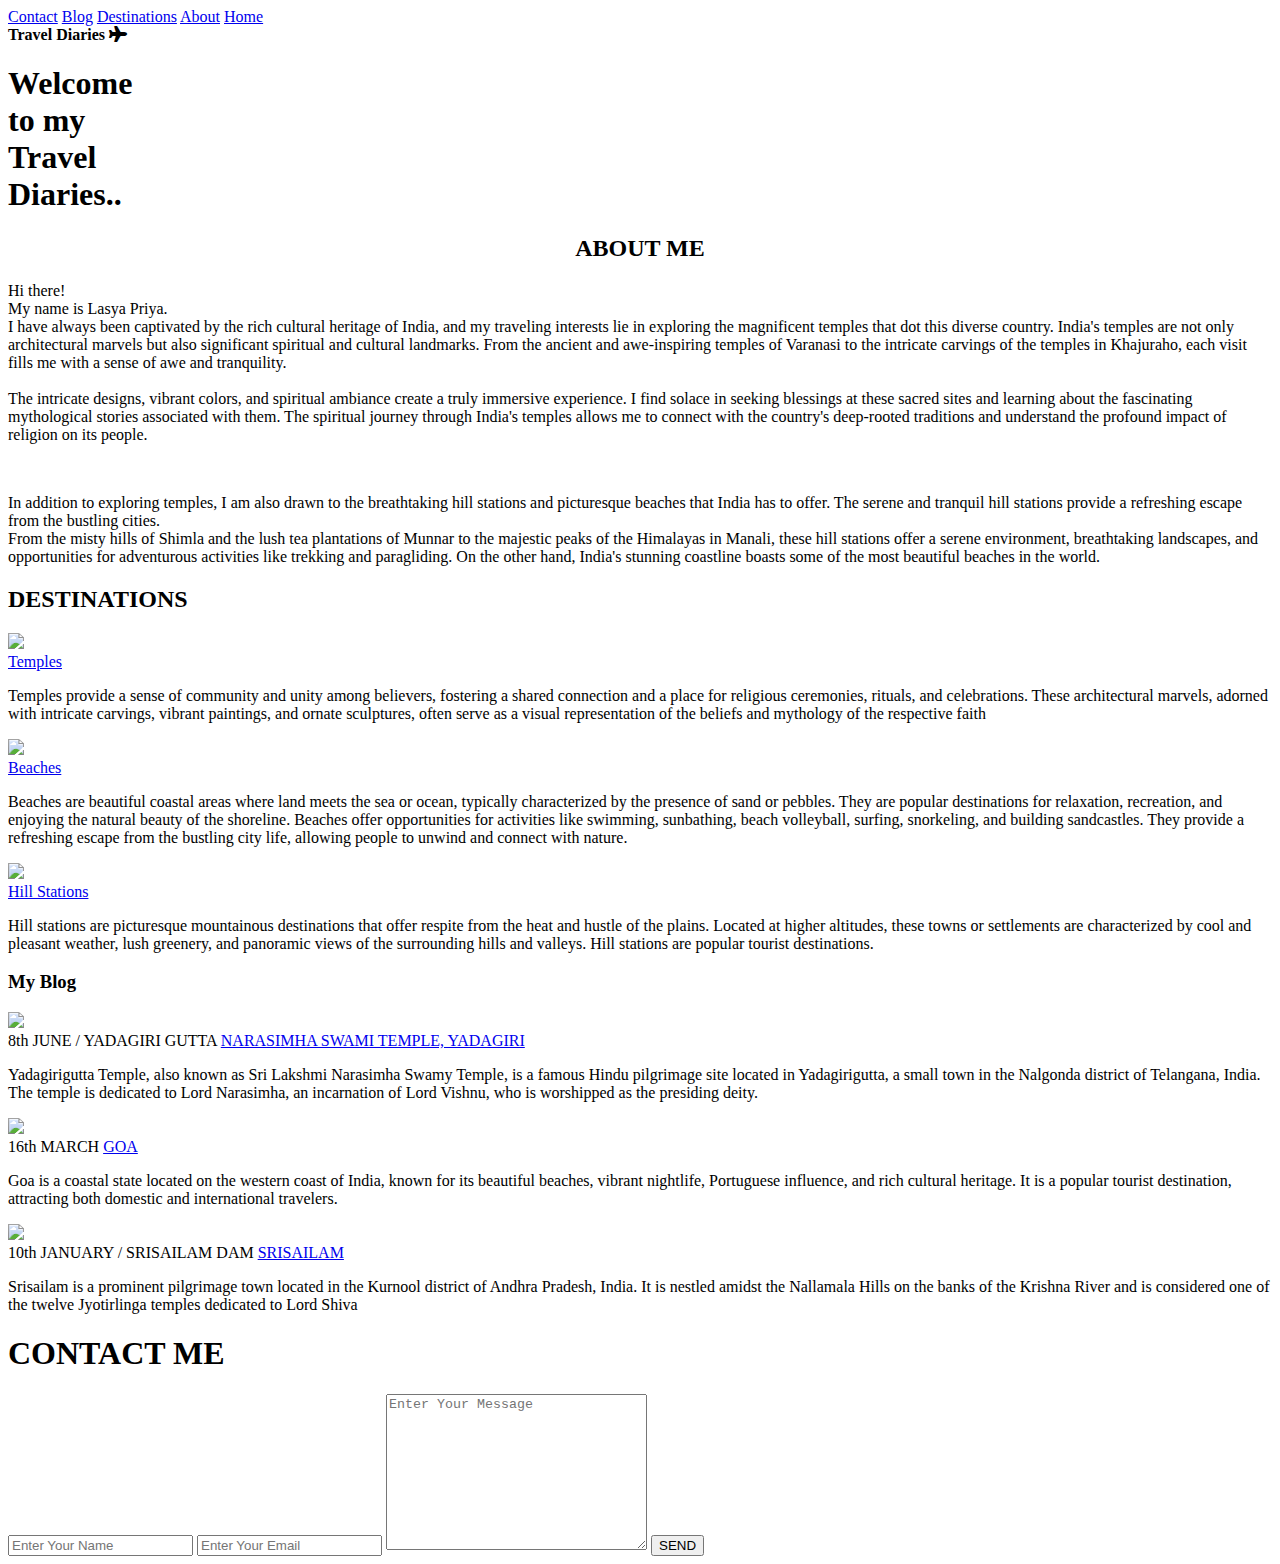
==== index.html @ 6fc03b1c "Update and rename travel.html to index.html" ====
<!DOCTYPE html>
<html>
<head>
    <meta charset='utf-8'>
    <meta http-equiv='X-UA-Compatible' content='IE=edge'>
    <title>TravelBlog</title>
    <meta name='viewport' content='width=device-width, initial-scale=1.0'>
    <link rel='stylesheet' type='text/css' media='screen' href='style.css'>
    <link rel="stylesheet" href="https://cdnjs.cloudflare.com/ajax/libs/font-awesome/5.15.3/css/all.min.css">
    
</head>
<body>
        <div class="navbar">
            <a href="#contact">Contact</a>
            <a href="#blog">Blog</a>
            <a href="#destinations">Destinations</a>
            <a href="#about">About</a>
            <a href="#home">Home</a>
            <div class="logo">
                <b>Travel <span class="spa">Diaries</span></b>
                <i class="fas fa-plane"></i> <!-- Font Awesome airplane icon -->
            </div>
        </div>
    
    <div class="content">
        <h1><span class="well">Welcome</span><br>to my<br>Travel <span class="spa"><br>Diaries..</span></h1>
    </div>

    <div id="about">
        <div class="container">
            <div class="row">
               <center><h2>ABOUT ME</h2></center>    
                    <p>
                        Hi there! <br>My name is Lasya Priya.<br>
                        I have always been captivated by the rich cultural heritage of India, and my traveling interests lie in exploring the magnificent temples that dot this diverse country. 
                        India's temples are not only architectural marvels but also significant spiritual and cultural landmarks. 
                        From the ancient and awe-inspiring temples of Varanasi to the intricate carvings of the temples in Khajuraho, each visit fills me with a sense of awe and tranquility. 
                        <br><br>The intricate designs, vibrant colors, and spiritual ambiance create a truly immersive experience. 
                        I find solace in seeking blessings at these sacred sites and learning about the fascinating mythological stories associated with them. 
                        The spiritual journey through India's temples allows me to connect with the country's deep-rooted traditions and understand the profound impact of religion on its people.
                    </p>
                    <br>
                    <p>
                        In addition to exploring temples, I am also drawn to the breathtaking hill stations and picturesque beaches that India has to offer. 
                        The serene and tranquil hill stations provide a refreshing escape from the bustling cities. <br>From the misty hills of Shimla and the lush tea plantations of Munnar to the majestic peaks of the Himalayas in Manali, these hill stations offer a serene environment, breathtaking landscapes, and opportunities for adventurous activities like trekking and paragliding.
                         On the other hand, India's stunning coastline boasts some of the most beautiful beaches in the world. 
                    </p>
                </div>
            </div>
        </div>
    </div>
    <div id="destinations">
            <div class="head">
                <h2>DESTINATIONS</h2>
            </div>
            <div class="blog-container">
             <div class="blog-box">
                <div class="blog-img">
                    <img src="temple.jpeg">
                </div>
                <div class="blog-text">
                    <a href="temple.html" class="blog-title">Temples</a>
                    <p>Temples provide a sense of community and unity among believers, fostering a shared connection and a place for religious ceremonies, rituals, and celebrations.
                        These architectural marvels, adorned with intricate carvings, vibrant paintings, and ornate sculptures, often serve as a visual representation of the beliefs and mythology of the respective faith
                    </p>
                </div>
             </div>
            <div class="blog-box">
                <div class="blog-img">
                    <img src="beach.jpeg">
                </div>
                <div class="blog-text">
                    <a href="beach.html" class="blog-title">Beaches</a>
                    <p>Beaches are beautiful coastal areas where land meets the sea or ocean, typically characterized by the presence of sand or pebbles. They are popular destinations for relaxation, recreation, and enjoying the natural beauty of the shoreline. Beaches offer opportunities for activities like swimming, sunbathing, beach volleyball, surfing, snorkeling, and building sandcastles. They provide a refreshing escape from the bustling city life, allowing people to unwind and connect with nature.</p>
                </div>
             </div>
            <div class="blog-box">
                <div class="blog-img">
                    <img src="hill.jpeg">
                </div>
                <div class="blog-text">
                    <a href="hill.html" class="blog-title">Hill Stations</a>
                    <p>
                        Hill stations are picturesque mountainous destinations that offer respite from the heat and hustle of the plains. Located at higher altitudes, these towns or settlements are characterized by cool and pleasant weather, lush greenery, and panoramic views of the surrounding hills and valleys. Hill stations are popular tourist destinations.</p>
                </div>
             </div>
        </div>
    </div>
    <section id="blog">
        <div class="blog-heading">
            <h3>My Blog</h3>
        </div>
        <div class="blog-container">
            <div class="blog-box">
                <div class="blog-img">
                    <img src="yada.jpg">
                </div>
                <div class="blog-text">
                    <span> 8th JUNE / YADAGIRI GUTTA</span>
                    <a href="#" class="blog-title">NARASIMHA SWAMI TEMPLE, YADAGIRI</a>
                    <p>Yadagirigutta Temple, also known as Sri Lakshmi Narasimha Swamy Temple, is a famous Hindu pilgrimage site located in Yadagirigutta, a small town in the Nalgonda district of Telangana, India. The temple is dedicated to Lord Narasimha, an incarnation of Lord Vishnu, who is worshipped as the presiding deity.</p>
                </div>
            </div>
            <div class="blog-box">
                <div class="blog-img">
                    <img src="goa.jpg">
                </div>
                <div class="blog-text">
                    <span> 16th MARCH</span>
                    <a href="#" class="blog-title">GOA</a>
                    <p>Goa is a coastal state located on the western coast of India, known for its beautiful beaches, vibrant nightlife, Portuguese influence, and rich cultural heritage. It is a popular tourist destination, attracting both domestic and international travelers.</p>
                    
                </div>
            </div>
            <div class="blog-box">
                <div class="blog-img">
                    <img src="sri.jpg">
                </div>
                <div class="blog-text">
                    <span> 10th JANUARY / SRISAILAM DAM</span>
                    <a href="#" class="blog-title">SRISAILAM</a>
                    <p>Srisailam is a prominent pilgrimage town located in the Kurnool district of Andhra Pradesh, India. It is nestled amidst the Nallamala Hills on the banks of the Krishna River and is considered one of the twelve Jyotirlinga temples dedicated to Lord Shiva</p>
                </div>
            </div>
        </div>
    </section>
    <section id="contact">
        <h1 class="headings">CONTACT ME</h1>
        <form action="" class="form">
            <input type="text" name="name" class="input" placeholder="Enter Your Name">
            <input type="email" name="email" class="input" placeholder="Enter Your Email">
            <textarea name="msg" id="msg" cols="30" rows="10" placeholder="Enter Your Message"></textarea>
            <input type="submit" value="SEND" id="SEND">
        </form>
    </section>
    
    
</body>
</html>
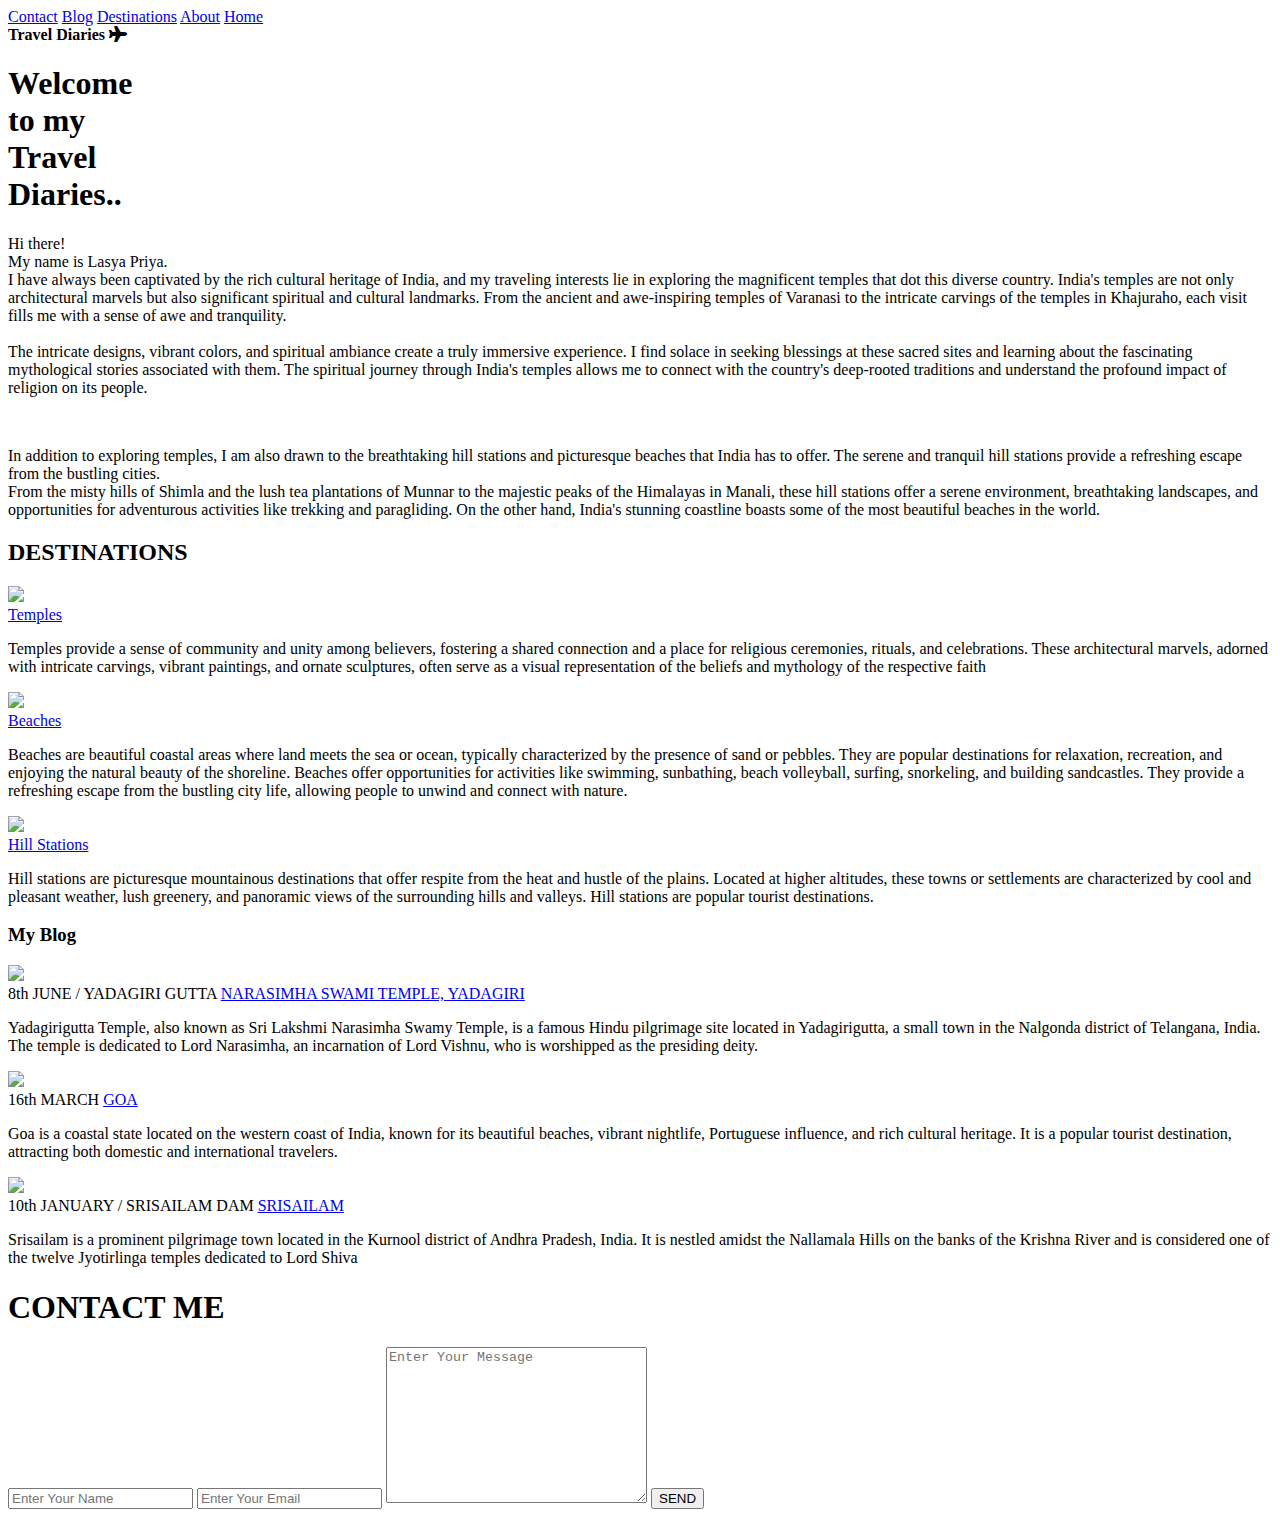
==== commit 9303fc4f: "Update index.html" ====
--- a/index.html
+++ b/index.html
@@ -29,7 +29,7 @@
     <div id="about">
         <div class="container">
             <div class="row">
-               <center><h2>ABOUT ME</h2></center>    
+               <!--<center><h2>ABOUT ME</h2></center>-->   
                     <p>
                         Hi there! <br>My name is Lasya Priya.<br>
                         I have always been captivated by the rich cultural heritage of India, and my traveling interests lie in exploring the magnificent temples that dot this diverse country. 
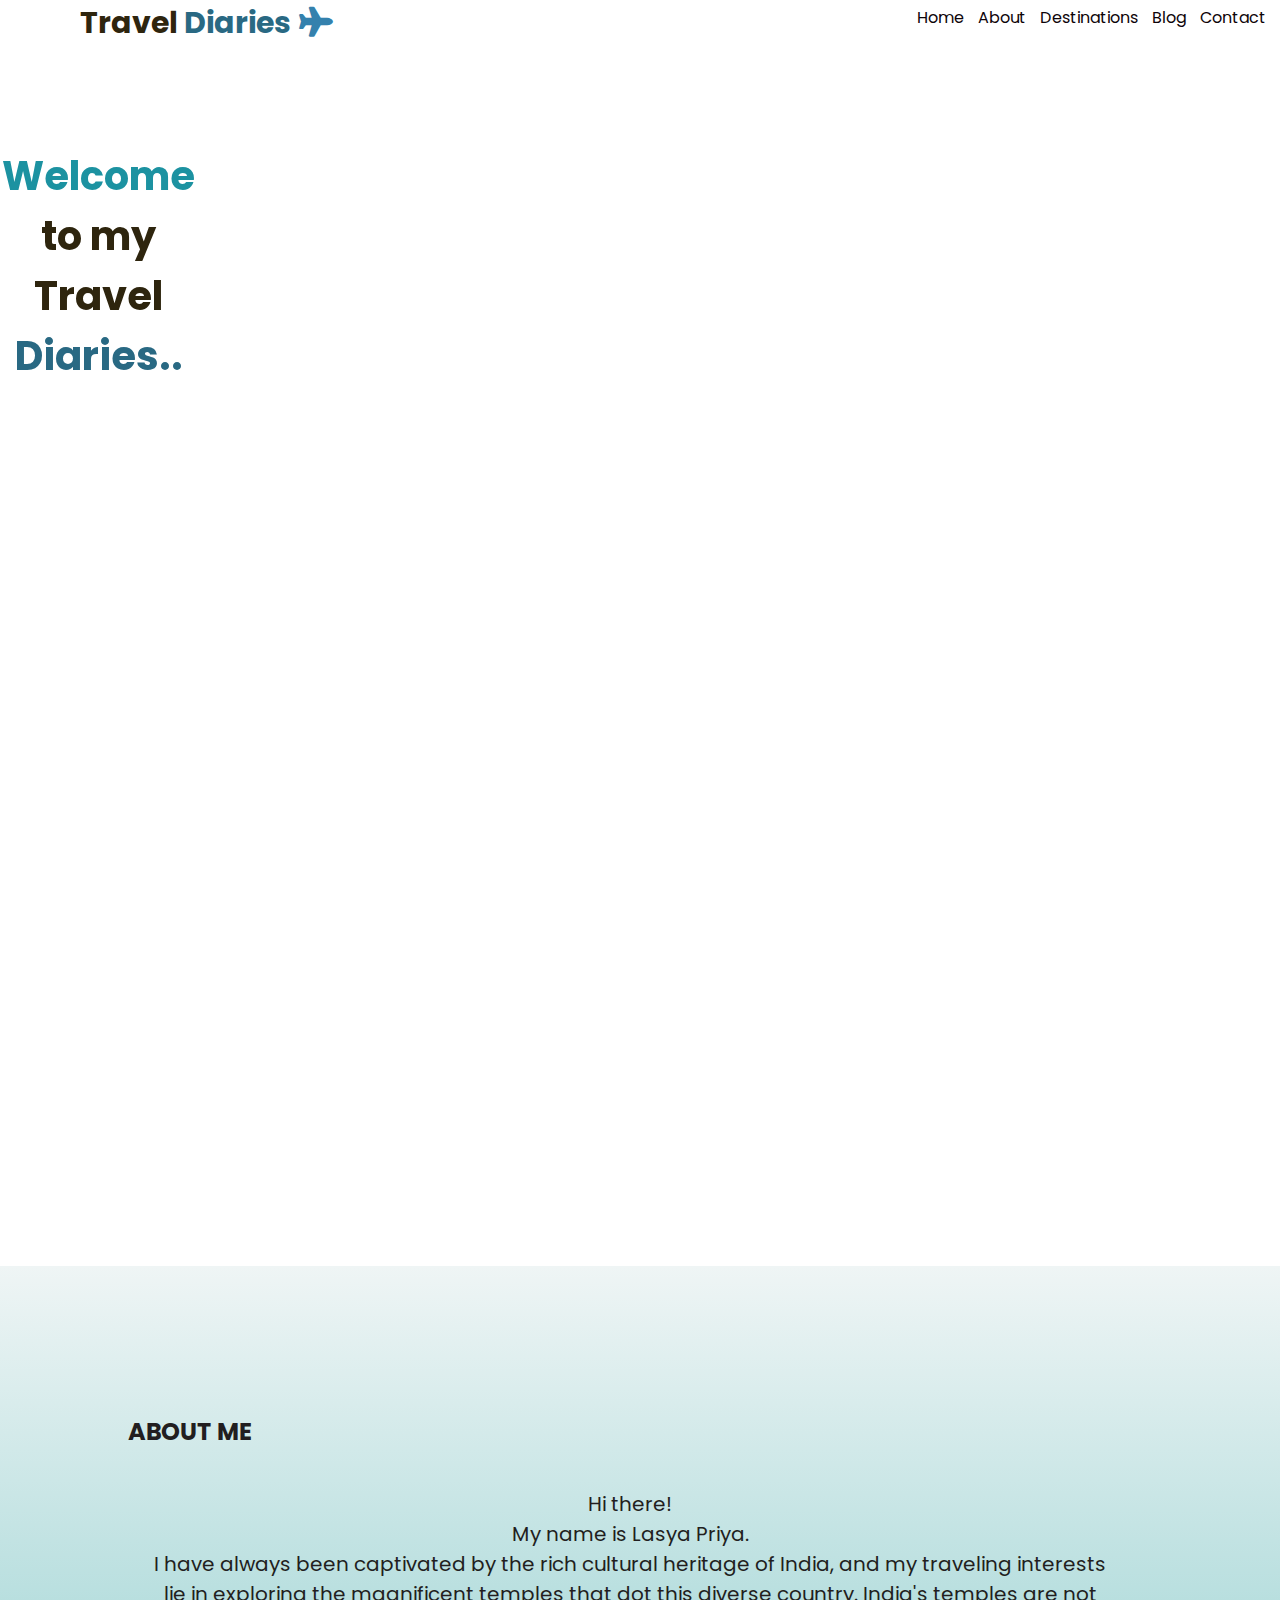
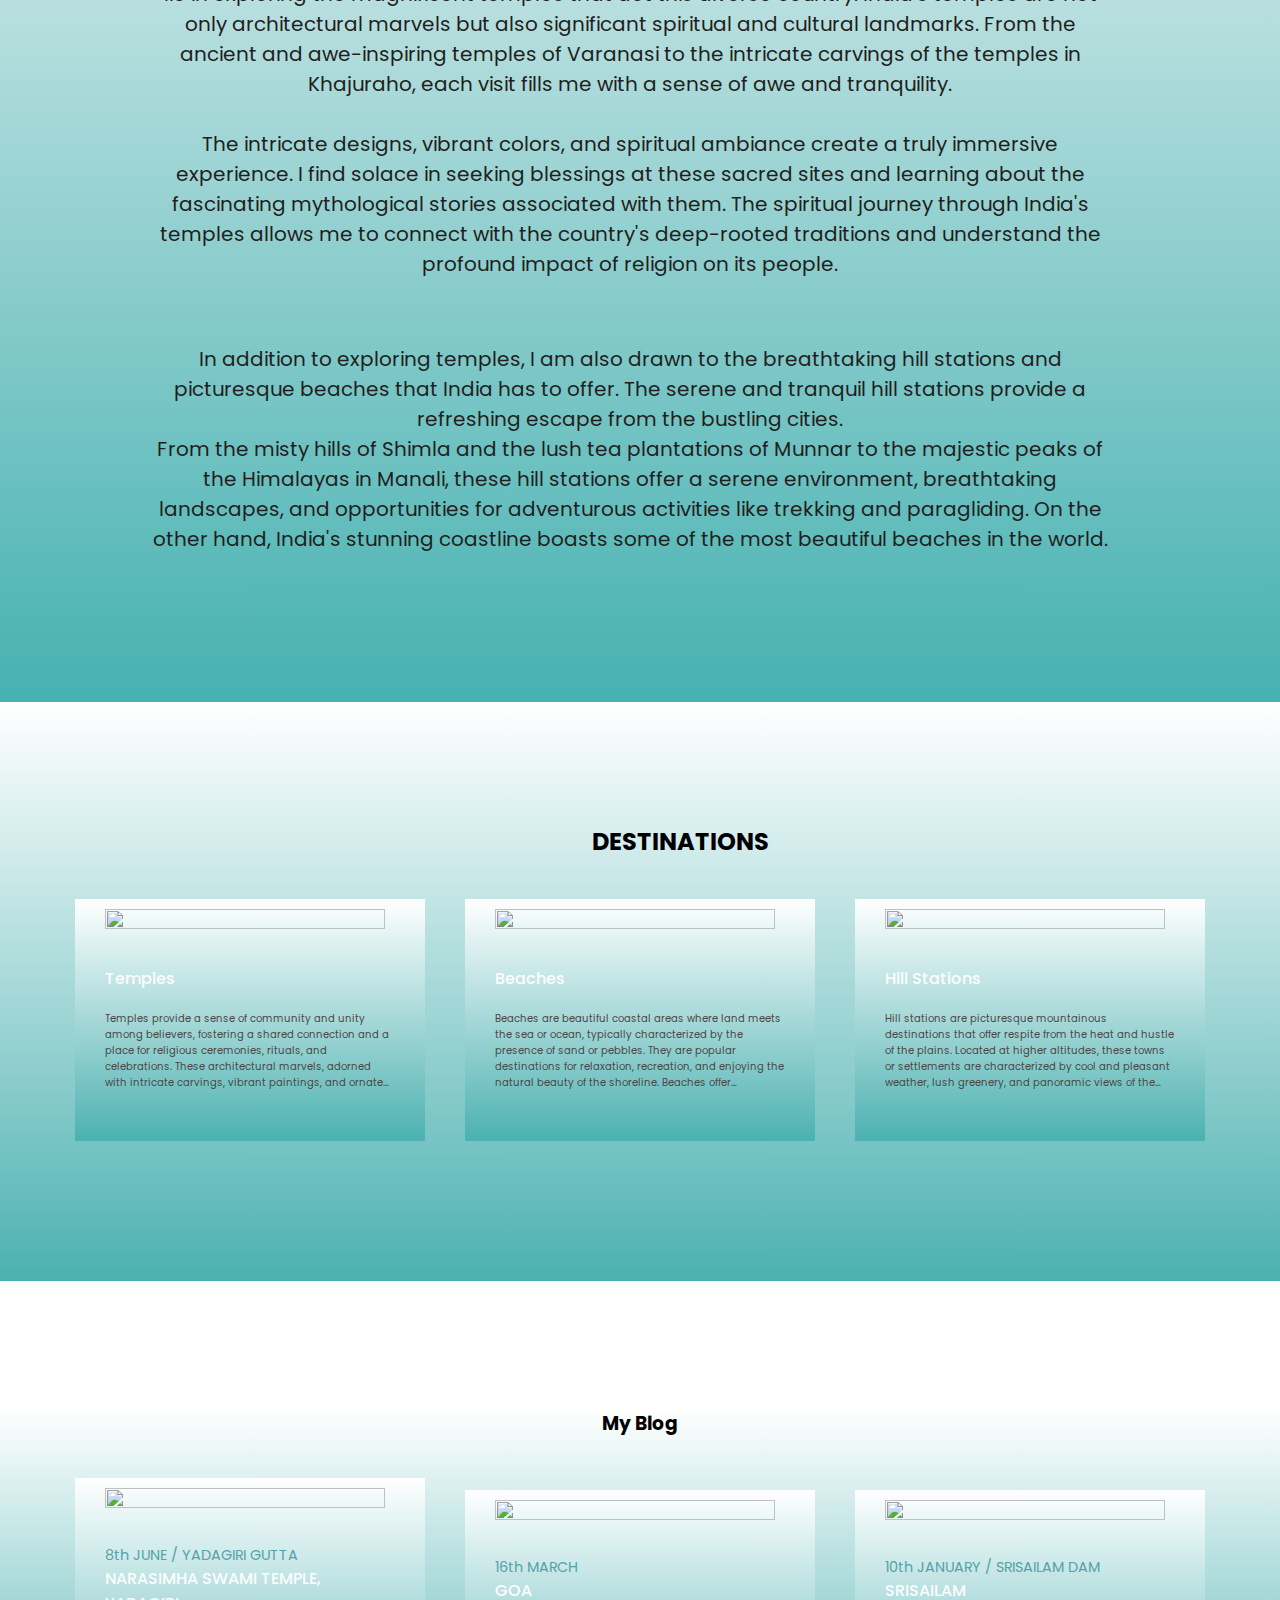
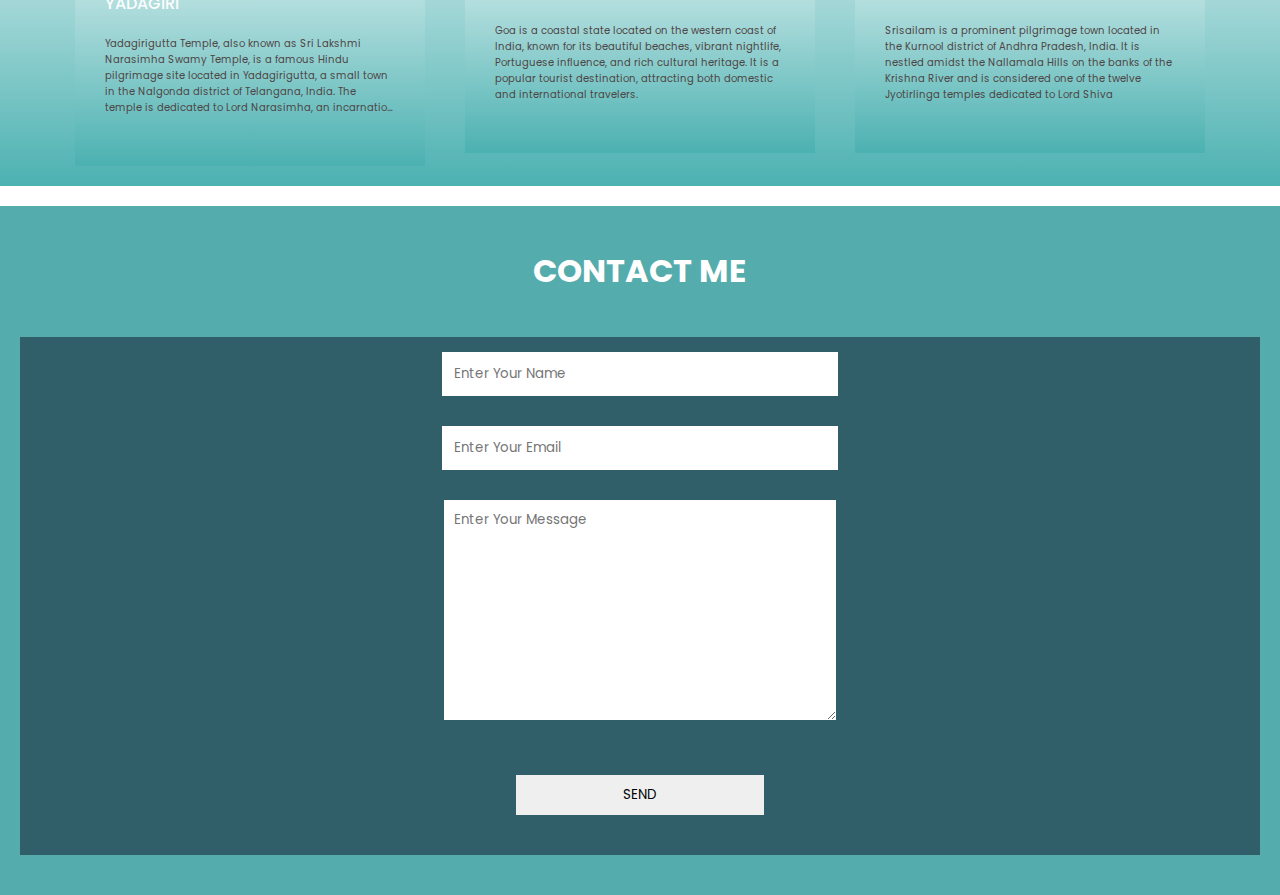
==== commit cb443f1d: "Update index.html" ====
--- a/index.html
+++ b/index.html
@@ -29,7 +29,7 @@
     <div id="about">
         <div class="container">
             <div class="row">
-               <!--<center><h2>ABOUT ME</h2></center>-->   
+               <h2>ABOUT ME</h2>   
                     <p>
                         Hi there! <br>My name is Lasya Priya.<br>
                         I have always been captivated by the rich cultural heritage of India, and my traveling interests lie in exploring the magnificent temples that dot this diverse country. 
--- a/style.css
+++ b/style.css
@@ -0,0 +1,206 @@
+@import 'https://fonts.googleapis.com/css?family=Montserrat:300, 400, 700&display=swap';
+@import url('https://fonts.googleapis.com/css2?family=Cormorant+Garamond:ital,wght@0,300;0,400;0,600;1,300;1,500;1,600;1,700&family=Montserrat:ital,wght@0,100;0,400;1,100;1,400&family=Poppins:ital,wght@0,200;0,400;1,200;1,300&display=swap');
+@import url('https://fonts.googleapis.com/css2?family=Cormorant+Garamond:ital,wght@0,300;0,400;0,600;1,300;1,500;1,600;1,700&family=Montserrat:ital,wght@0,100;0,400;1,100;1,400&family=Poppins:ital,wght@0,200;0,400;1,200;1,300&display=swap');
+
+* {
+  font-family: 'Poppins',sans-serif;
+}
+
+body {
+  box-sizing: border-box;
+  margin: 0;  
+}
+.navbar {
+  width: 100%;
+  height: 50%;
+  position: sticky;
+  top: 0; /* Add top position to stick it at the top of the page */
+  font-family: Georgia, 'Times New Roman', Times, serif;
+  justify-content: flex-end; /* Align elements to the right *//* Increase the z-index value */
+  background-color: white;
+}
+.navbar a {
+  color: rgb(14, 4, 9);
+  margin-right: 14px; /* Add word spacing */
+  margin-top: 5px;
+  text-decoration: none;
+  float: right;
+}
+
+.logo{
+    flex:1;
+    font-size: 30px;
+    margin-left: 80px;
+    color:rgb(46, 37, 14);
+}
+
+.fas{
+  color: rgb(52, 129, 173);
+}
+.content{
+  background-image: url(travel41.jpg);
+    background-size:cover;
+    background-repeat: no-repeat;
+    background-position:relative;
+    width: 100%;
+    height: 100vh;
+    display: flex;
+    position: relative;
+}
+.content h1{
+  text-align: center;
+  margin-top: 100px;
+  margin-left: 2px;
+  color: rgb(46, 37, 14);
+  font-size: 40px;
+}
+.spa{
+  color:rgb(41, 105, 131) ;
+}
+.well{
+  color:rgb(28, 146, 161);
+  margin-left: 0;
+}
+#about{
+  padding: 10%;
+  color:#221e20;
+  margin-top: 25%;
+  background:linear-gradient(rgb(239, 245, 245),rgb(70, 177, 177));
+}
+.row{
+  display:flex;
+  justify-content: space-between;
+  flex-wrap: wrap;
+}
+.row h2{
+  text-align: center;
+}
+.row p{
+  text-align: center;
+  font-size: 20px;
+  margin-left: 20px;
+  margin-right: 40px;
+}
+.container {
+  display: flex;
+  justify-content: space-between;
+  align-items: center;
+}
+#destinations{
+  padding: 100px 0;
+  margin-top: 2px; 
+  background:linear-gradient(white,rgb(76, 177, 177));
+}
+.head h2{
+  margin-left: 80px;
+  text-align: center;
+}
+h3{
+  text-align: center;
+}
+.blog-container{
+  display: flex;
+  justify-content: center;
+  align-items: center;
+  margin: 20px 0px;
+  flex-wrap: wrap;
+}
+.blog-heading h3{
+  margin-top: 10%;
+}
+
+.blog-box{
+  width: 350px;
+  background:linear-gradient(white,rgb(76, 177, 177));
+  margin: 20px;
+}
+
+.blog-img{
+  width: 80%;
+  height: 80%;
+  margin-left: 30px;
+  margin-top: 10px;
+}
+
+.blog-img img{
+  width: 100%;
+  height: 100%;
+  object-position: center;
+}
+.blog-text{
+  padding: 30px;
+  display: flex;
+  flex-direction: column;
+}
+.blog-text span{
+  color: #55a2aa;
+  font-size: 0.9rem;
+}
+.blog-text a{
+  text-decoration: none;
+}
+.blog-text .blog-title{
+  font-size: 1.3 rem;
+  font-weight: 500;
+  color: rgb(252, 253, 253);
+}
+.blog-text .blog-title:hover{
+  color: red;
+  transition: all ease 0.3s;
+}
+.blog-text p{
+  color: #4e4545;
+  font-size: 10px;
+  display: -webkit-box;
+  -webkit-line-clamp: 5;
+  -webkit-box-orient: vertical;
+  overflow: hidden;
+  text-overflow: ellipsis;
+  margin: 20px 0px;
+}
+#blog{
+  background:linear-gradient(white,rgb(76, 177, 177));
+}
+
+#contact{
+display: flex;
+flex-direction: column;
+box-sizing: border-box;
+background-color: rgba(65, 163, 163, 0.9);
+color: white;
+padding: 20px;
+text-align: center
+}
+.form{
+display: flex;
+flex-direction: column;
+box-sizing: border-box;
+align-items: center;
+margin: 20px 0px;
+background-color: #305e69;
+}
+.input{
+padding: 12px;
+margin: 15px;
+width: 30%;
+border: none;
+outline: none;
+}
+#msg{
+width: 30%;
+padding: 10px;
+margin: 15px;
+border: none;
+outline: none;
+}
+#SEND{
+padding: 10px;
+width: 20%;
+margin:40px;
+border: none;
+outline: none;
+}
+#SEND:hover{
+cursor: pointer;
+box-shadow: 0 0 10px white;
+}
